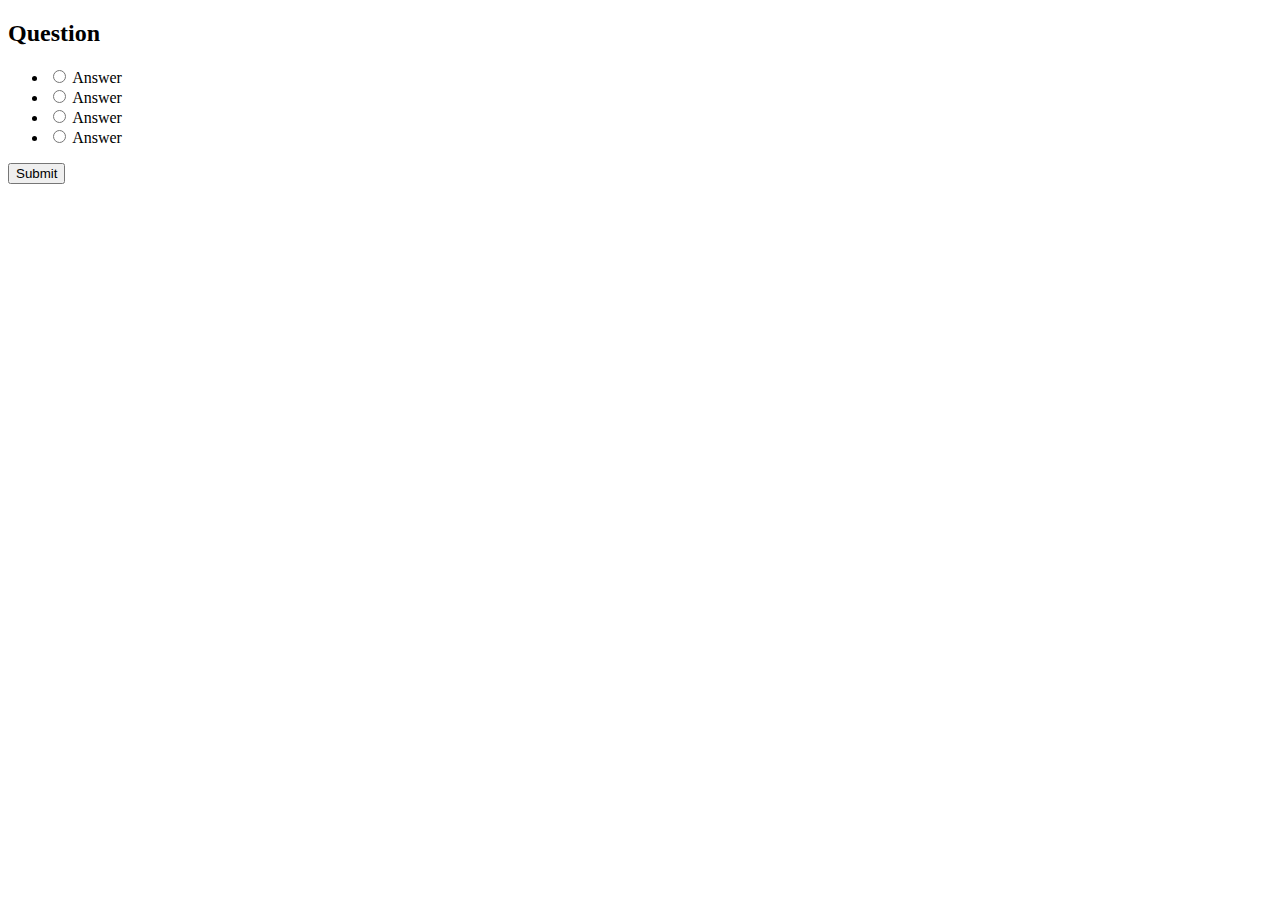
==== quiz.html @ 5497aef0 "Add files via upload" ====
<!DOCTYPE html>
<html lang="en">
<head>
    <meta charset="UTF-8">
    <meta http-equiv="X-UA-Compatible" content="IE=edge">
    <meta name="viewport" content="width=device-width, initial-scale=1.0">
    <link rel="stylesheet" href="css/quiz.css">
    <title>Quiz</title>
</head>
<body>
    <div id="quiz-container" class="quiz-wrapper">
        
        <h2 class="question" id="ques">Question</h2>
        <ul>
            <li>
                <input type="radio" name="answer" id="a" class="answer">
                <label for="a" id="a_text">Answer</label>
            </li>
            <li>
                <input type="radio" name="answer" id="b" class="answer">
                <label for="b" id="b_text">Answer</label>
            </li>
            <li>
                <input type="radio" name="answer" id="c" class="answer">
                <label for="c" id="c_text">Answer</label>
            </li>
            <li>
                <input type="radio" name="answer" id="d" class="answer">
                <label for="d" id="d_text">Answer</label>
            </li>
        </ul>
        <button id="submit">Submit</button>
    </div>
    <script src="js/compQuiz.js"></script>
  
    
</body>
</html>
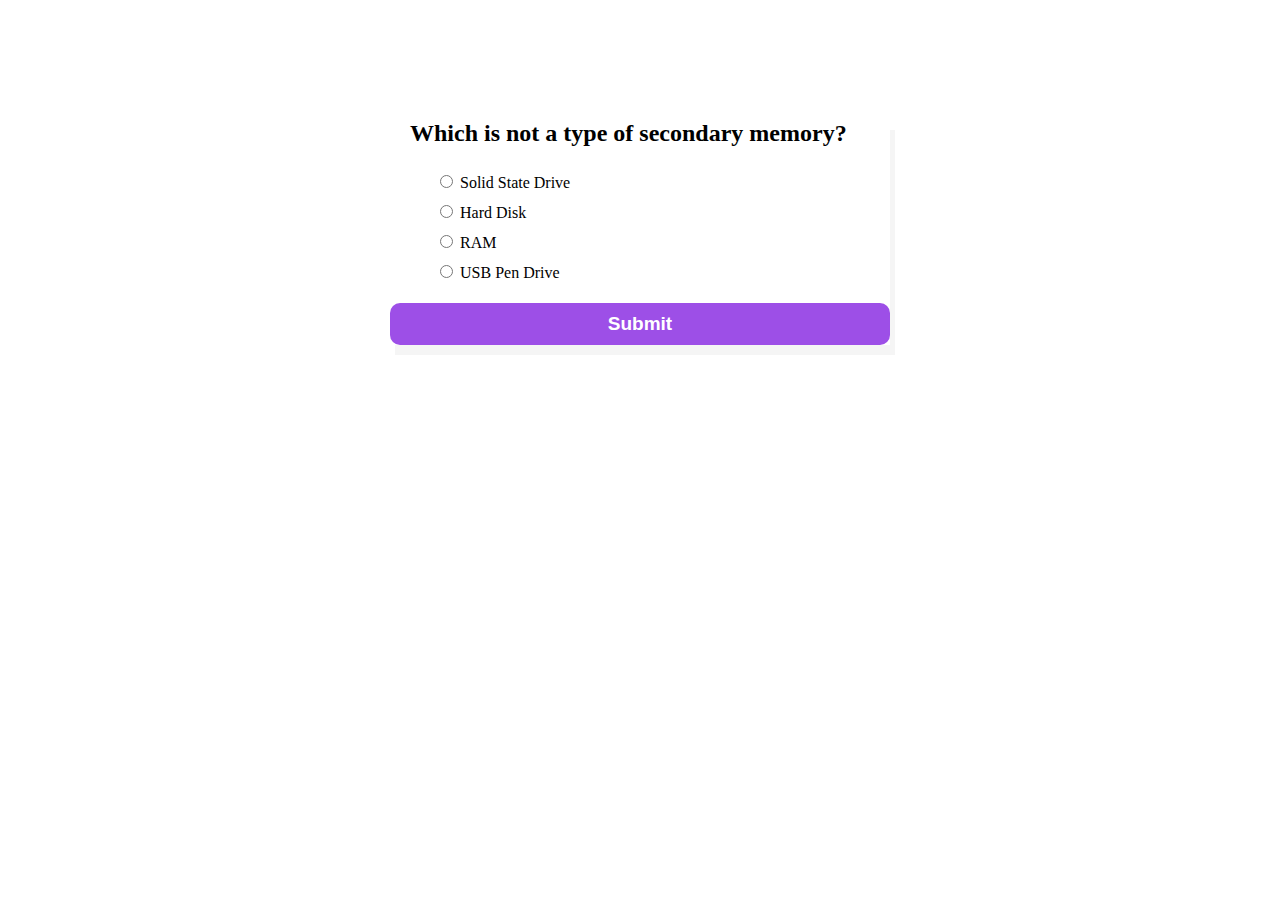
==== commit 7c10edb4: "Update quiz.html" ====
--- a/quiz.html
+++ b/quiz.html
@@ -4,7 +4,7 @@
     <meta charset="UTF-8">
     <meta http-equiv="X-UA-Compatible" content="IE=edge">
     <meta name="viewport" content="width=device-width, initial-scale=1.0">
-    <link rel="stylesheet" href="css/quiz.css">
+    <link rel="stylesheet" href="quiz.css">
     <title>Quiz</title>
 </head>
 <body>
@@ -31,8 +31,8 @@
         </ul>
         <button id="submit">Submit</button>
     </div>
-    <script src="js/compQuiz.js"></script>
+    <script src="compQuiz.js"></script>
   
     
 </body>
-</html>+</html>
--- a/quiz.css
+++ b/quiz.css
@@ -0,0 +1,32 @@
+.quiz-wrapper{
+    max-width: 500px;
+    max-height: auto;
+    margin: 120px auto;
+    box-shadow: 5px 10px whitesmoke;
+}
+.quiz-container h2,h3{
+    color:rgba(137, 43, 226, 0.832);
+}
+
+#ques{
+    padding-left: 20px;
+}
+ul{
+    list-style: none;
+}
+ul li{
+    padding: 5px;
+}
+#submit{
+    width: 100%;
+    background-color: rgba(137, 43, 226, 0.832);
+    padding: 10px;
+    border-style: none;
+    border-radius: 10px;
+    color: white;
+    font-weight: bold;
+    font-size: 19px;
+}
+#submit:hover{
+    cursor: pointer;
+}
